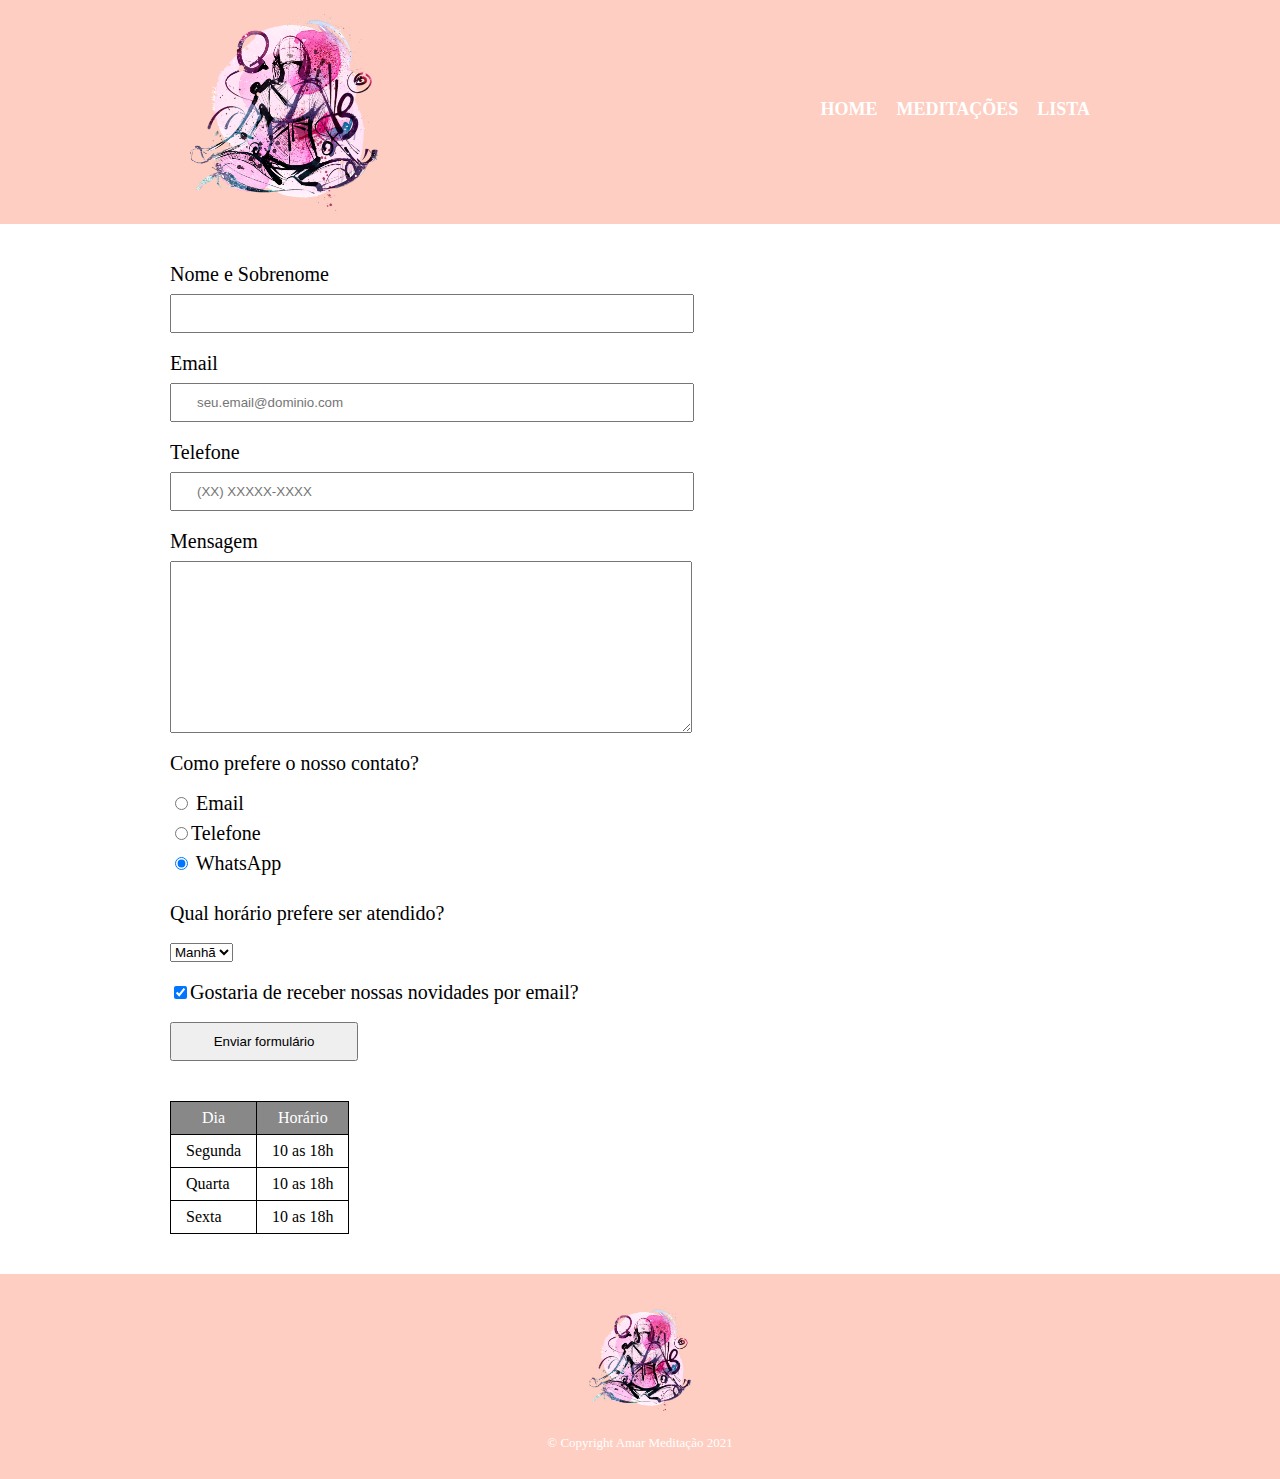
==== contato.html @ dc60c062 "Movendo projetos" ====
<!DOCTYPE html>
<html lang="pt-br">
    <head>
        <meta charset="UTF-8">
        <meta name="viewport" content="width=device-width">
        <link rel="stylesheet" href="reset.css">
        <link rel="stylesheet" href="style.css">
        <title>Contato</title>
        <meta property="og:image" content="https://viviandhj.github.io/portfolio/meditacao/small-image.png">
    </head>
    <body>
        <header>
            <div class="caixa">
                <h1><img class="header-img" src="small-image.png"></h1>
                <nav>
                    <ul>
                        <li><a href="index.html">Home</a></li>
                        <li><a href="meditacoes.html">Meditações</a></li>
                        <li><a href="lista.html">Lista</a></li>
                    </ul>
                </nav>
            </div>
        </header>

        <main>
            <form>
                <label for="nomesobrenome">Nome e Sobrenome</label>
                <input type="text" id="nomesobrenome" class="input-padrao" required>

                <label for="email">Email</label>
                <input type="text" id="email" class="input-padrao" placeholder="seu.email@dominio.com" required>

                <label for="telefone">Telefone</label>
                <input type="text" id="telefone" class="input-padrao" placeholder="(XX) XXXXX-XXXX" required>

                <label for="mensagem">Mensagem</label>
                <textarea cols="70" rows="10" id="mensagem" class="input-padrao" required></textarea>

                <fieldset>
                    <legend>Como prefere o nosso contato?</legend>
                    
                    <label for="radio-email"><input type="radio" name="contato" value="email" id="radio-email"> Email</label>
                   
                    <label for="radio-telefone"> <input type="radio" name="contato" value="telefone" id="radio-telefone">Telefone</label>
                    
                    <label for="radio-whatsapp"><input type="radio" name="contato" value="whatsapp" id="radio-whatsapp" checked> WhatsApp</label>
                    
                </fieldset>

                <fieldset>
                    <legend>Qual horário prefere ser atendido?</legend>
                    <select>
                        <option>Manhã</option>
                        <option>Tarde</option>
                        <option>Noite</option>
                    </select>
                </fieldset>

               <label class="checkbox"><input type="checkbox" checked>Gostaria de receber nossas novidades por email?</label>

                <input type="submit" value="Enviar formulário" class="enviar">
            </form>

            <table>
                <thead>
                    <tr>
                        <th>Dia</th>
                        <th>Horário</th>
                    </tr>
                </thead>
                <tbody>
                    <tr>
                        <td>Segunda</td>
                        <td>10 as 18h</td>
                    </tr>
                    <tr>
                        <td>Quarta</td>
                        <td>10 as 18h</td>
                    </tr>
                    <tr>
                        <td>Sexta</td>
                        <td>10 as 18h</td>
                    </tr>
                </tbody>
            </table>
        </main>

        <footer>
            <img src="small-image.png">
            <p class="copyright">&copy; Copyright Amar Meditação 2021</p>
        </footer>
    </body>
</html>
---- style.css ----
header {
    background: #fdcec1;
}

.caixa {
    position: relative;
    width: 940px;
    margin: 0 auto;
}

.header-img {
    width: 20%;
    margin: 10px 20px;
}

nav {
    position: absolute;
    top: 100px;
    right: 20px;
}

nav li {
    display: inline;
    margin: 0 0 0 15px;
}

nav a {
    text-transform: uppercase;
    color: #FFFFFF;
    font-size: 18px;
    font-weight: bold;
    text-decoration: none;
}

nav a:hover {
    color: #999999;
}


.caixa1 {
    width: 940px;
    margin: 0  auto;
    padding: 60px 0 60px 0;
    color: #999999;
    align-items: center;
}


ul {
    text-align: center;
    list-style: inside;
}

.meditacoes li {
    display: inline-block;
    text-align: center;
    width: 22%;
    height: 300px;
    vertical-align: top;
    margin: 30px 15px;
    padding: 25px 15px; 
    box-sizing: border-box;
    border: 2px solid #fdd6d2;
    border-radius: 15px;
}

.meditacoes li:hover {
    border-color: rgb(247, 166, 166);
}

.meditacoes li:active {
    border-color: #BBBBBB;
}

.meditacoes li:hover h2 {
    font-size: 20px;
}

.meditacoes h2 {
    font-size: 18px;
    font-weight: bold;
}

ul img {
    margin: 20px 0;
    width: 75%;
}

.meditacao-descricao {
    font-size: 18px;
}

footer {
    text-align: center;
    background: #fdcec1;
    padding: 30px 0;
}

footer img {
    width: 8%;
}

.copyright {
    color: #FFFFFF;
    font-size: 13px;
    margin: 20px 0 0;
}

 /* Live */ 

.container-live {
    margin: 40px auto;
    text-align: center;
}

.container-live p, h2 {
    color:  rgb(245, 169, 152);
}

.container-live h2 {
    font-size: 32px;
    margin: 20px 0 40px 0;
}

.container-live p {
    font-size: 22px;
    margin: 10px 0;
}

.container-live a {
    text-decoration: none;
    font-weight: bold;
}

/* fim Live */ 

main {
    width: 940px;
    margin: 0 auto; 
    /* color: #444444;*/ 
}

form {
    margin: 40px 0;
}

form label {
    display: block;
    font-size: 20px;
    margin: 0 0 10px;
}

form legend {
    display: block;
    font-size: 20px;
    margin: 20px 0;
}

.input-padrao {
    display: block;
    margin: 0 0 20px;
    width: 50%;
    padding: 10px 25px;
}

fieldset {
    margin: 20px 0;
}

fieldset input, label {
    display: inline;
}

.checkbox {
    margin: 20px 0;
}

.enviar {
    width: 20%;
    padding: 10px 0;
}

table {
    margin: 20px 0 40px;;
}

thead {
    background: #888888;
    color: white;
}

td, th {
    border: 1px solid #000000;
    padding: 8px 15px;
}

.meditation-list {
    margin: 105px 80px;
    padding: 30px;
    width: 432;
    height: 332;
    background: #fdcec1;
}


.meditation-list h2 {
    text-align: center;
    color: #888888;
    font-size: 24px;
    font-weight: bold;
    
}

.meditation-list form {
    text-align: center;
    margin: 25px 0;
}

.input-button {
    border: none;
    box-shadow: 0 0 8px rgb(0 0 0 / 10%);
    outline: none;
    border-radius: 2px;
    cursor: pointer;
    padding: 5px 6px;
    color: #666666;
   
}

.input-text {
    border: 1px solid #888888;
    border-radius: 2px;
    padding: 6px 25px;
    
}

.list {
    color: #666666;
    padding:3px;
    font-size: 18px;
    
}

li {
    list-style-type: none;
}


.task {
    font-size: 19px;
    color: #888888;
    margin: 10px;
    list-style-type: none;
    background: #d4c5c588;
    padding: 5px 0;

}

.check-button {
    margin-left: 10px;
    color: #666666;
    border-color: #FFFFFF;
}

.task {
    background-color: rgba(255, 255, 255, 0.1);
    color: #666666;
    display: flex;

    margin-bottom: 0.5rem;
    padding: 1rem 3rem;
}
  
.check-button, .delete-button {
    color: #666666;
    border: none;
    box-shadow: 0 0 8px rgba(0, 0, 0, 0.1);
    outline: none;
    border-radius: 2px;
    cursor: pointer;
    margin-right: 10px;
}

  
  
.task.done .check-button {
    background-color: #46494C;
    color: #F6F1D1;
}
  
.check-icon {
    display: block; 
    padding: 1px;
    width: 10px;
    height: 10px;
    background-color: transparent;
    border-radius: 50%;
}
  
.task.done .check-icon {
    background-color: #0B2027;
}
  
.content {
    margin: 0;
}
  
.task.done .content {
    text-decoration: line-through;
}




@media screen and (max-width: 480px) {

    .header-img {
        margin: 20px 0 0 0;
    }

    nav {
        position: relative;
        top: 0;
        right: 0;
        padding: 20px;
    }

    .caixa {
        width: 100%;
        text-align: center;
    }
    
    main {
        width: 100%;
    }

    .caixa1 {
        width: 100%;
    }

    .meditacoes li {
        display: inline-block;
        text-align: center;
        width: 40%;
        height: 256px;
        vertical-align: top;
        margin: 30px 6px;
        padding: 16px 10px;
        box-sizing: border-box;
        border: 2px solid #fdd6d2;
        border-radius: 15px;
    }

    .meditacoes h2 {
        word-break: break-word;
    }
    
    
    /* Lista */ 

    .meditation-list {
        margin: 176px 16px;
    }
    
    .input-text {
        margin: 0 0 20px;
    }

    /* Contato */ 

    form {
        margin: 40px 20px;
    }

    .input-padrao {
        width: 80%;
    }

    table {
        margin: 20px 20px 40px;
    }

    .enviar {
        width: 33%;
    }


}
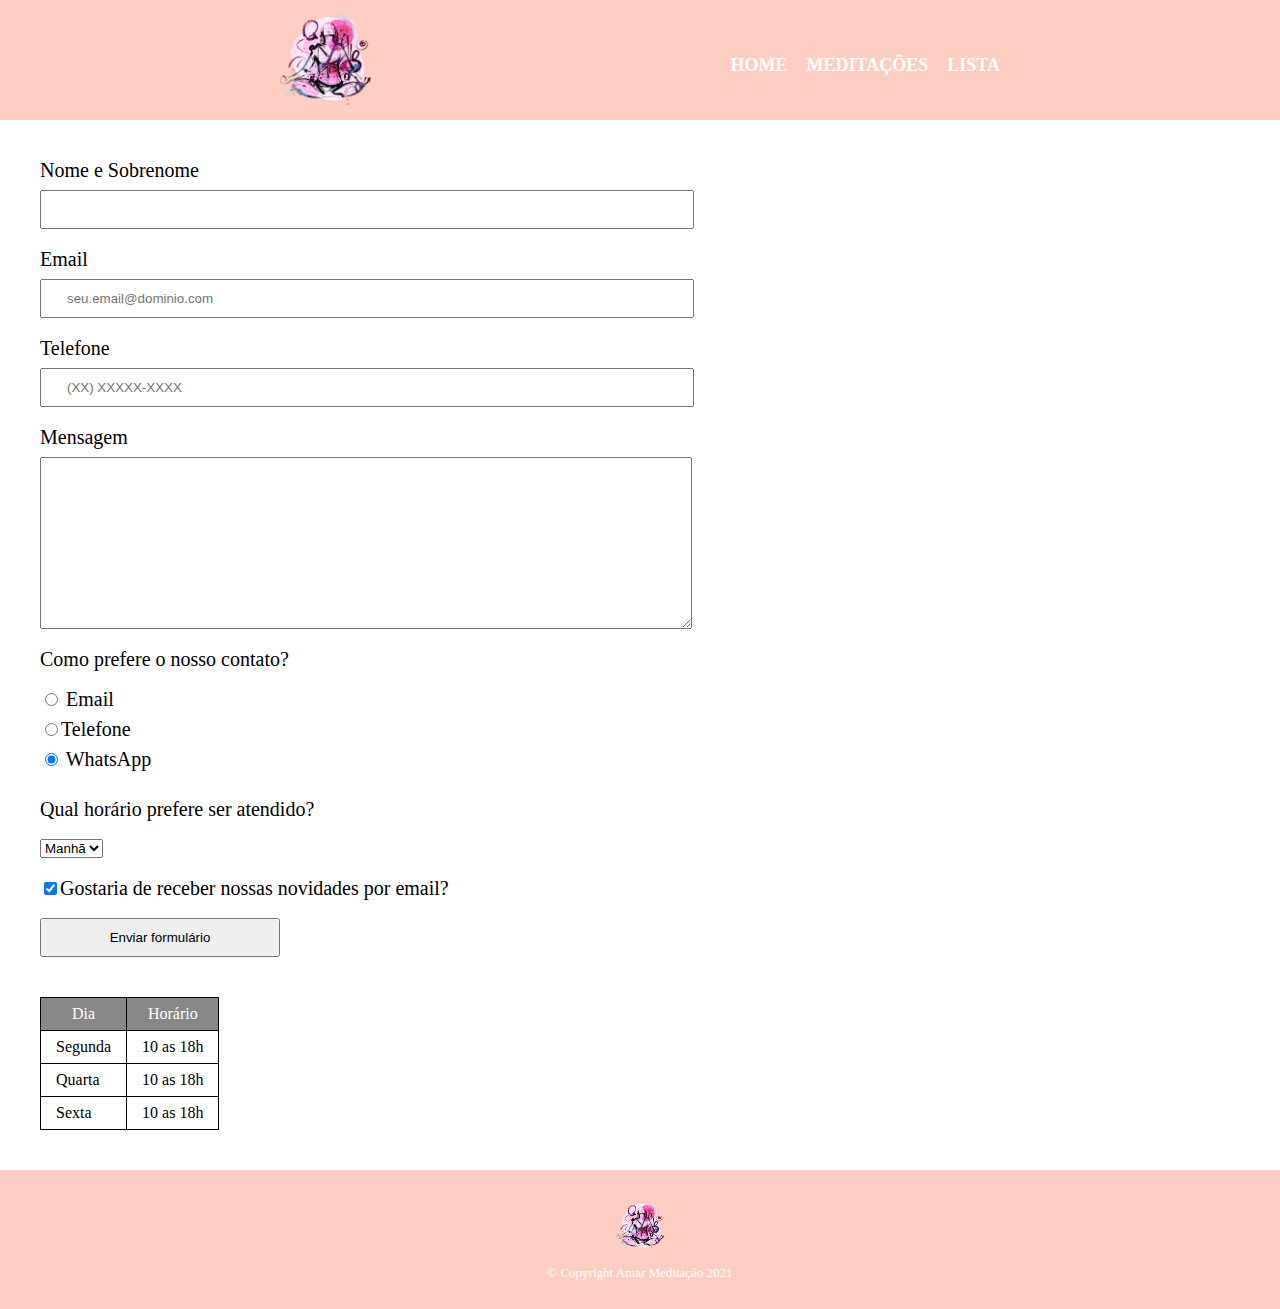
==== commit 4b948fae: "organizing folders" ====
--- a/contato.html
+++ b/contato.html
@@ -3,15 +3,15 @@
     <head>
         <meta charset="UTF-8">
         <meta name="viewport" content="width=device-width">
-        <link rel="stylesheet" href="reset.css">
-        <link rel="stylesheet" href="style.css">
+        <link rel="stylesheet" href="./css/reset.css">
+        <link rel="stylesheet" href="./css/style.css">
         <title>Contato</title>
-        <meta property="og:image" content="https://viviandhj.github.io/portfolio/meditacao/small-image.png">
+        <meta property="og:image" content="https://viviandhj.github.io/portfolio/meditacao/img/small-image.png">
     </head>
     <body>
         <header>
             <div class="caixa">
-                <h1><img class="header-img" src="small-image.png"></h1>
+                <h1><img class="header-img" src="./img/small-image.png"></h1>
                 <nav>
                     <ul>
                         <li><a href="index.html">Home</a></li>
@@ -86,7 +86,7 @@
         </main>
 
         <footer>
-            <img src="small-image.png">
+            <img src="./img/small-image.png">
             <p class="copyright">&copy; Copyright Amar Meditação 2021</p>
         </footer>
     </body>
--- a/css/style.css
+++ b/css/style.css
@@ -0,0 +1,406 @@
+header {
+    background: #fdcec1;
+}
+
+.caixa {
+    position: relative;
+    width: 760px;
+    margin: 0 auto;
+}
+
+.header-img {
+    width: 12%;
+    margin: 10px 20px;
+}
+
+nav {
+    position: absolute;
+    top: 56px;
+    right: 20px;
+}
+
+nav li {
+    display: inline;
+    margin: 0 0 0 15px;
+}
+
+nav a {
+    text-transform: uppercase;
+    color: #FFFFFF;
+    font-size: 18px;
+    font-weight: bold;
+    text-decoration: none;
+}
+
+nav a:hover {
+    color: #999999;
+}
+
+.main-image-box {
+    text-align: center; 
+}
+
+.main-img {
+    width: 70%;
+}
+
+.caixa1 {
+    width: 760px;
+    margin: auto;
+    padding: 60px 0 60px 0;
+    color: #999999;
+    align-items: center;
+}
+
+
+ul {
+    text-align: center;
+    list-style: inside;
+}
+
+.meditacoes li {
+    display: inline-block;
+    text-align: center;
+    width: 22%;
+    height: 300px;
+    vertical-align: top;
+    margin: 30px 15px;
+    padding: 25px 15px; 
+    box-sizing: border-box;
+    border: 2px solid #fdd6d2;
+    border-radius: 15px;
+}
+
+.meditacoes li:hover {
+    border-color: rgb(247, 166, 166);
+}
+
+.meditacoes li:active {
+    border-color: #BBBBBB;
+}
+
+.meditacoes li:hover h2 {
+    font-size: 20px;
+}
+
+.meditacoes h2 {
+    font-size: 18px;
+    font-weight: bold;
+}
+
+ul img {
+    margin: 20px 0;
+    width: 75%;
+}
+
+.live_anchor {
+    text-decoration: none;
+}
+
+.meditacao-descricao {
+    font-size: 18px;
+    color: rgb(247, 166, 166);
+}
+
+footer {
+    text-align: center;
+    background: #fdcec1;
+    padding: 30px 0;
+}
+
+footer img {
+    width: 48px;
+}
+
+.copyright {
+    color: #FFFFFF;
+    font-size: 13px;
+    margin: 12px 0 0;
+}
+
+ /* Live */ 
+
+.container-live {
+    margin: 40px auto;
+    text-align: center;
+}
+
+.container-live p, h2 {
+    color:  rgb(245, 169, 152);
+}
+
+.container-live h2 {
+    font-size: 32px;
+    margin: 20px 0 40px 0;
+}
+
+.container-live p {
+    font-size: 22px;
+    margin: 10px 0;
+}
+
+.container-live a {
+    text-decoration: none;
+    font-weight: bold;
+}
+
+/* fim Live */ 
+
+main {
+    /* width: 940px; */
+    margin: 0 auto; 
+    /* color: #444444;*/ 
+}
+
+form {
+    margin: 40px;
+}
+
+form label {
+    display: block;
+    font-size: 20px;
+    margin: 0 0 10px;
+}
+
+form legend {
+    display: block;
+    font-size: 20px;
+    margin: 20px 0;
+}
+
+.input-padrao {
+    display: block;
+    margin: 0 0 20px;
+    width: 50%;
+    padding: 10px 25px;
+}
+
+fieldset {
+    margin: 20px 0;
+}
+
+fieldset input, label {
+    display: inline;
+}
+
+.checkbox {
+    margin: 20px 0;
+}
+
+.enviar {
+    width: 20%;
+    padding: 10px 0;
+}
+
+table {
+    margin: 40px;;
+}
+
+thead {
+    background: #888888;
+    color: white;
+}
+
+td, th {
+    border: 1px solid #000000;
+    padding: 8px 15px;
+}
+
+.meditation-list {
+    margin: 105px 80px;
+    padding: 30px;
+    width: 432;
+    height: 332;
+    background: #fdcec1;
+}
+
+
+.meditation-list h2 {
+    text-align: center;
+    color: #888888;
+    font-size: 24px;
+    font-weight: bold;
+    
+}
+
+.meditation-list form {
+    text-align: center;
+    margin: 25px 0;
+}
+
+.input-button {
+    border: none;
+    box-shadow: 0 0 8px rgb(0 0 0 / 10%);
+    outline: none;
+    border-radius: 2px;
+    cursor: pointer;
+    padding: 5px 6px;
+    color: #666666;
+   
+}
+
+.input-text {
+    border: 1px solid #888888;
+    border-radius: 2px;
+    padding: 6px 25px;
+    
+}
+
+.list {
+    color: #666666;
+    padding:3px;
+    font-size: 18px;
+    
+}
+
+li {
+    list-style-type: none;
+}
+
+
+.task {
+    font-size: 19px;
+    color: #888888;
+    margin: 10px;
+    list-style-type: none;
+    background: #d4c5c588;
+    padding: 5px 0;
+
+}
+
+.check-button {
+    margin-left: 10px;
+    color: #666666;
+    border-color: #FFFFFF;
+}
+
+.task {
+    background-color: rgba(255, 255, 255, 0.1);
+    color: #666666;
+    display: flex;
+
+    margin-bottom: 0.5rem;
+    padding: 1rem 3rem;
+}
+  
+.check-button, .delete-button {
+    color: #666666;
+    border: none;
+    box-shadow: 0 0 8px rgba(0, 0, 0, 0.1);
+    outline: none;
+    border-radius: 2px;
+    cursor: pointer;
+    margin-right: 10px;
+}
+
+  
+  
+.task.done .check-button {
+    background-color: #46494C;
+    color: #F6F1D1;
+}
+  
+.check-icon {
+    display: block; 
+    padding: 1px;
+    width: 10px;
+    height: 10px;
+    background-color: transparent;
+    border-radius: 50%;
+}
+  
+.task.done .check-icon {
+    background-color: #0B2027;
+}
+  
+.content {
+    margin: 0;
+}
+  
+.task.done .content {
+    text-decoration: line-through;
+}
+
+
+
+
+@media screen and (max-width: 480px) {
+
+    .header-img {
+        margin: 20px 0 0 0;
+    }
+
+    nav {
+        position: relative;
+        top: 0;
+        right: 0;
+        padding: 20px;
+    }
+
+    .caixa {
+        width: 100%;
+        text-align: center;
+    }
+    
+    main {
+        width: 100%;
+    }
+
+    .caixa1 {
+        width: 100%;
+    }
+
+    .meditacoes li {
+        display: inline-block;
+        text-align: center;
+        width: 40%;
+        height: 256px;
+        vertical-align: top;
+        margin: 30px 6px;
+        padding: 16px 10px;
+        box-sizing: border-box;
+        border: 2px solid #fdd6d2;
+        border-radius: 15px;
+    }
+
+    .meditacoes h2 {
+        word-break: break-word;
+    }
+    
+    
+    /* Lista */ 
+
+    .meditation-list {
+        margin: 176px 16px;
+    }
+    
+    .input-text {
+        margin: 0 0 20px;
+    }
+
+    /* Contato */ 
+
+    form {
+        margin: 40px 20px;
+    }
+
+    .input-padrao {
+        width: 80%;
+    }
+
+    table {
+        margin: 20px 20px 40px;
+    }
+
+    .enviar {
+        width: 33%;
+    }
+
+
+    /* Live */
+
+    .img-live {
+        width: 70%;
+    }
+
+}
